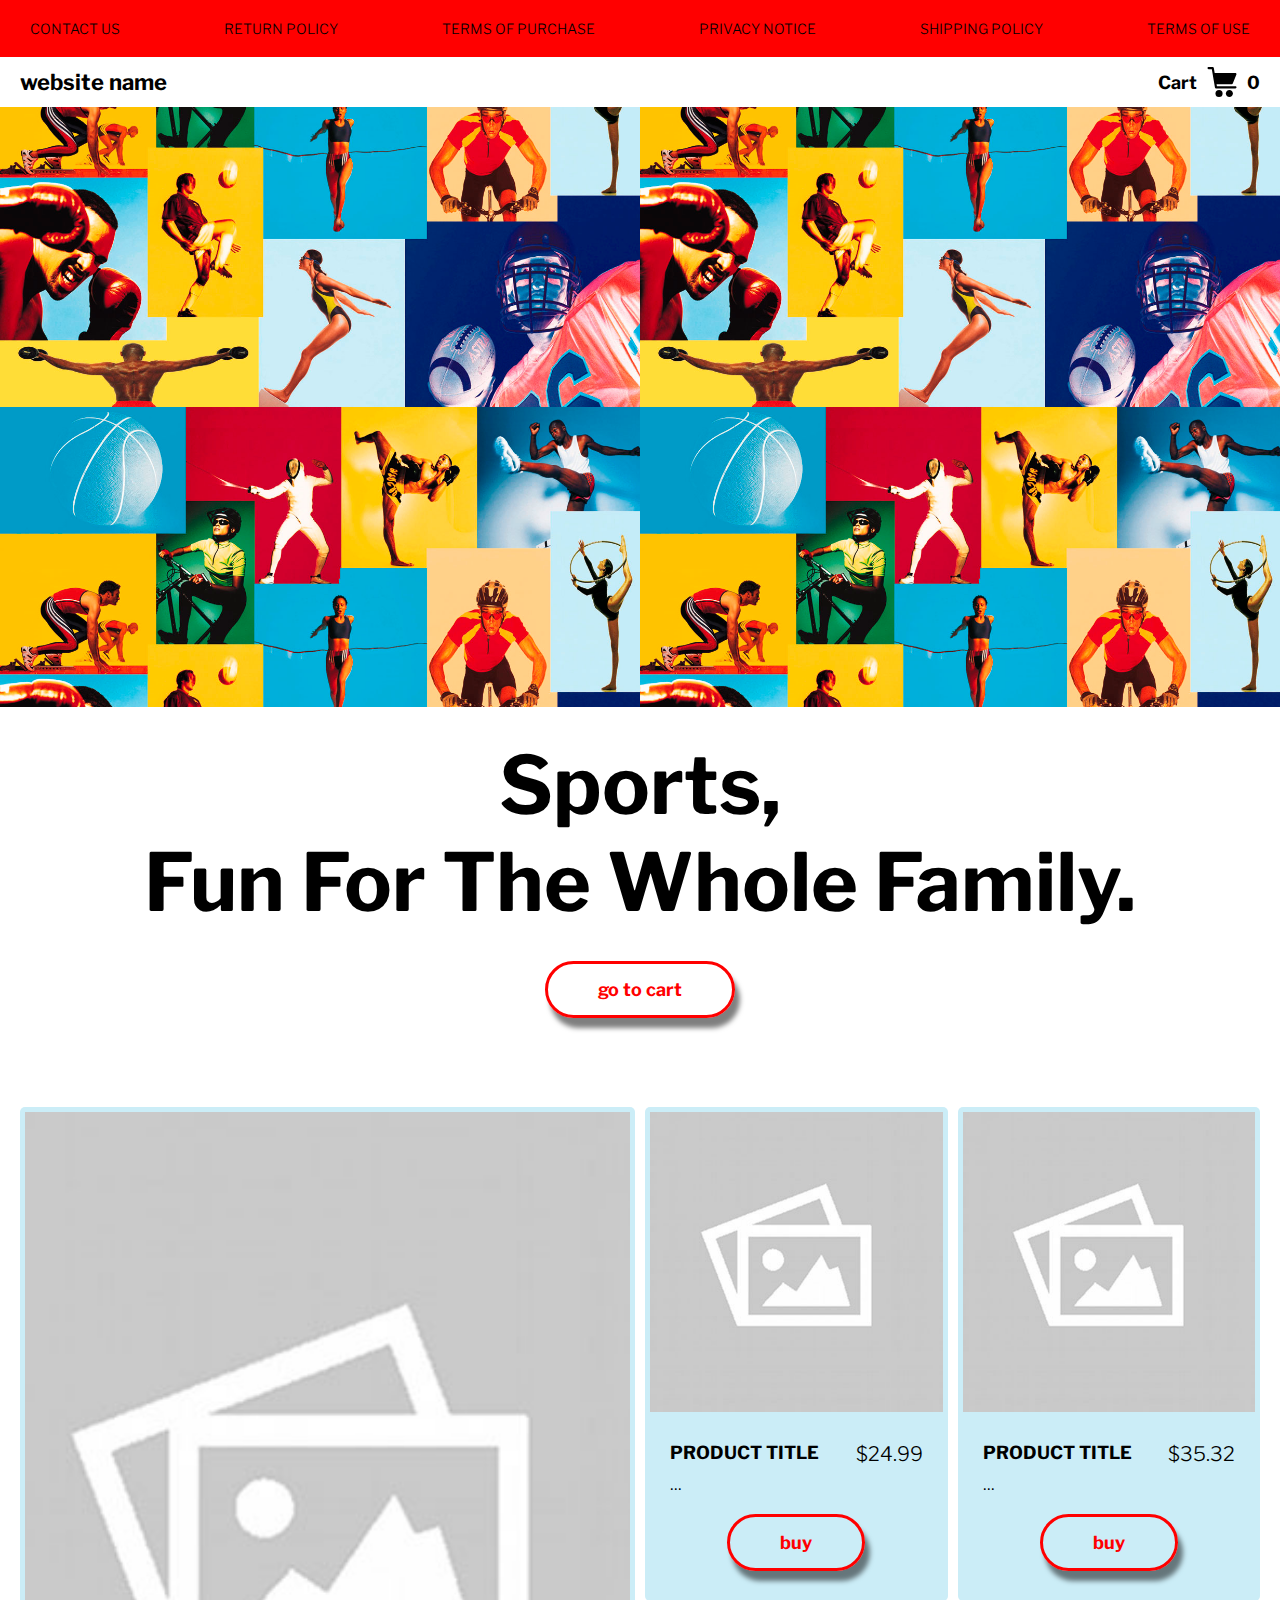
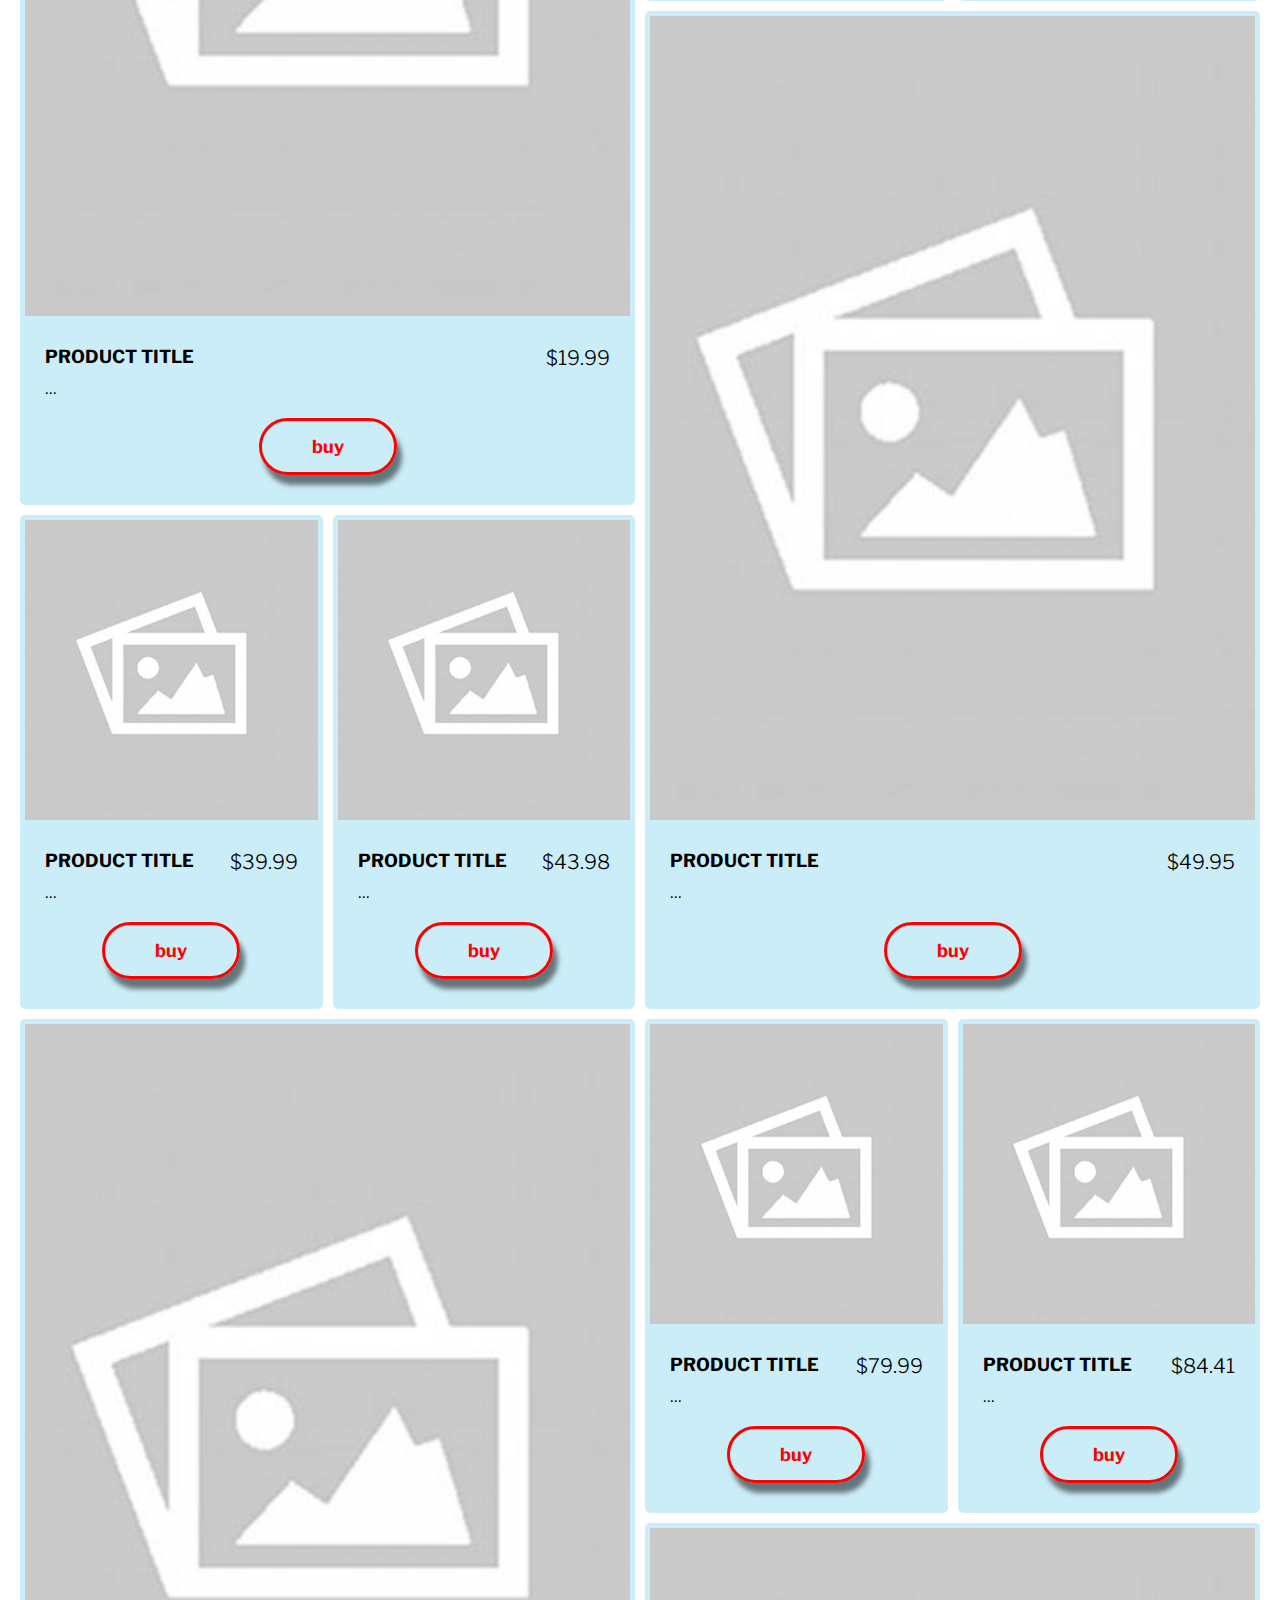
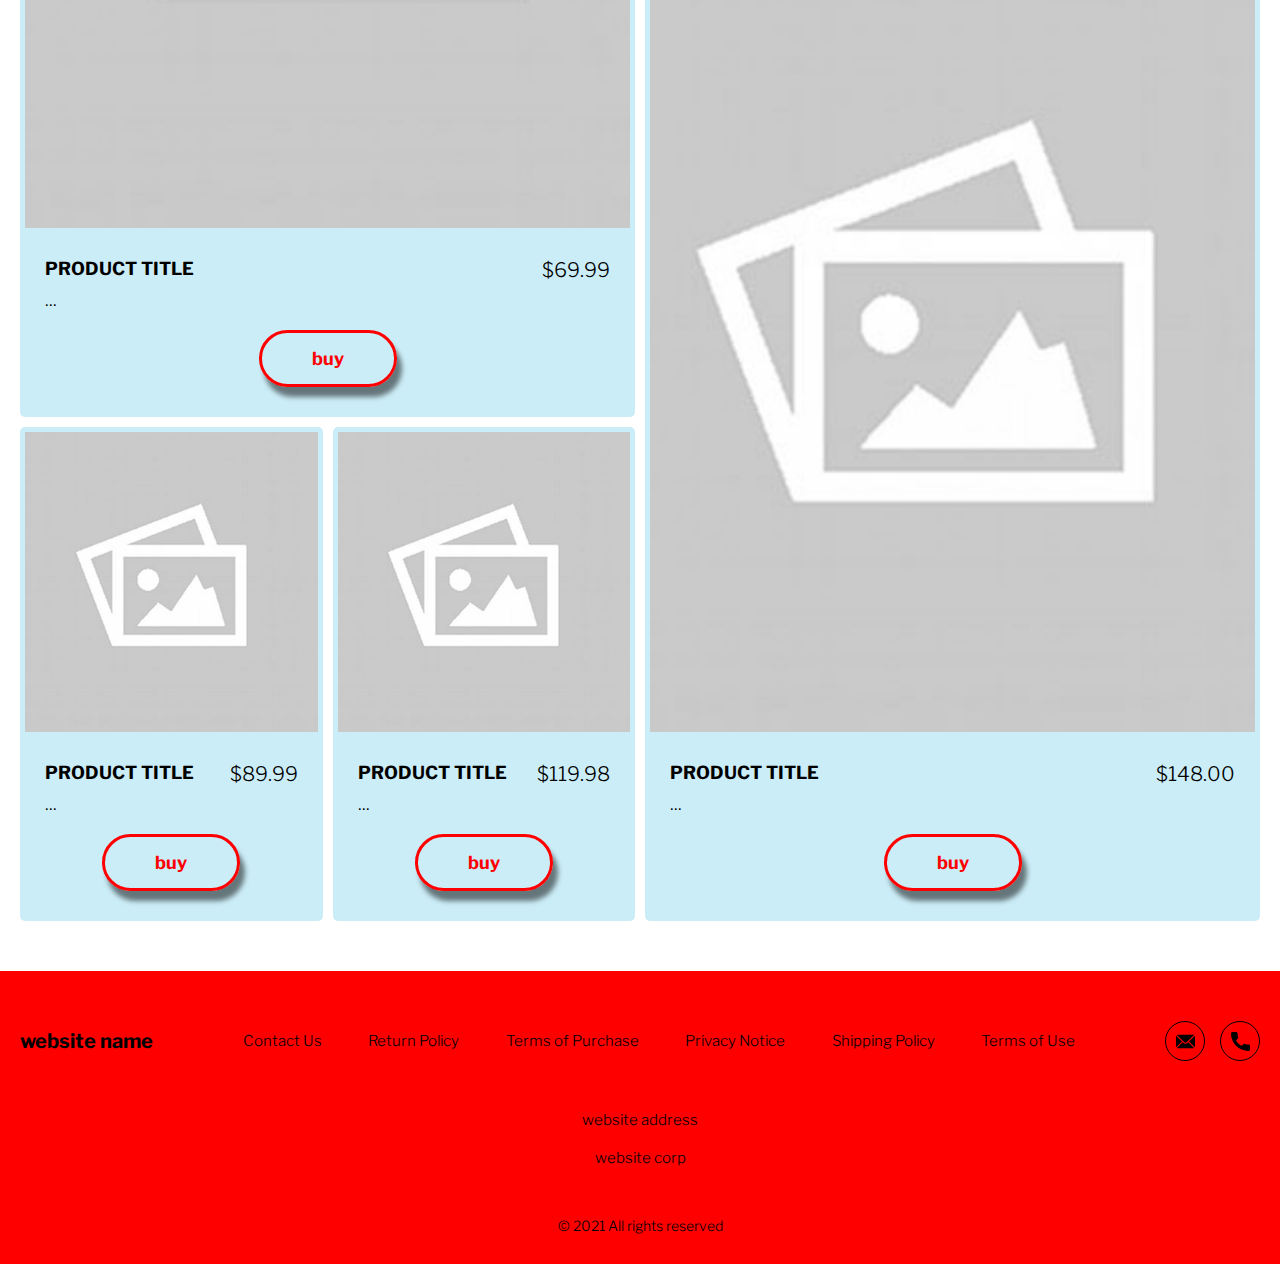
==== index.html @ ef9fd14d "+" ====
<!DOCTYPE html>
<html lang="en">

<head>
  <meta charset="UTF-8" />
  <meta http-equiv="X-UA-Compatible" content="IE=edge" />
  <meta name="viewport" content="width=device-width, initial-scale=1.0" />
  <link rel="stylesheet" href="./css/style.css" />
  <title>Shop</title>

</head>

<body>

  <div class="wrapper">

    <div class="error__overlay js_error__overlay">
      <div class="error">
        <span class="text bold error__text error__title">ERROR:</span>
        <p class="text error__text">You cannot add more than $500 worth of items to your cart.</p>
        <p class="text error__text">The selected item will not be added.</p>
        <button class="text error__btn js_error__btn">close</button>
      </div>
    </div>



    <div class="header__wrapper">
      <div class="header__wrapper-top">
        <div class="container header__top">
          <button class="header__btn js_menu-btn"></button>
          <nav class="nav js_menu">
            <ul class="nav__list">
              <li class="nav__item">
                <a href="./contacts.html" class="nav__link">Contact Us</a>
              </li>
              <li class="nav__item">
                <a href="./return.html" class="nav__link">Return Policy</a>
              </li>
              <li class="nav__item">
                <a href="./purchase.html" class="nav__link">Terms of Purchase</a>
              </li>
              <li class="nav__item">
                <a href="./privacy.html" class="nav__link">Privacy Notice</a>
              </li>
              <li class="nav__item">
                <a href="./shipping.html" class="nav__link">Shipping Policy</a>
              </li>
              <li class="nav__item">
                <a href="./use.html" class="nav__link">Terms of Use</a>
              </li>
            </ul>
          </nav>
        </div>
      </div>
      <div class="container">
        <header class="header">
 
          <a href="./index.html" class="header__logo logo js_website-name">website name</a>
          <a href="./shop.html" class="cart__btn">
            Cart
            <svg xmlns="http://www.w3.org/2000/svg" xmlns:xlink="http://www.w3.org/1999/xlink" x="0px" y="0px" viewBox="0 0 424.449 424.449" style="enable-background:new 0 0 424.449 424.449;" xml:space="preserve">
              <g>
                <g>
                  <g>
                    <circle cx="170.241" cy="374.273" r="50.176"></circle>
                    <path d="M316.673,324.098L316.673,324.098c-27.711,0-50.176,22.465-50.176,50.176s22.465,50.176,50.176,50.176
                 c27.711,0,50.176-22.465,50.176-50.176S344.384,324.098,316.673,324.098z"></path>
                    <path d="M402.177,272.897H140.545l-5.12-29.696h215.04c6.326,0.019,12.017-3.843,14.336-9.728l51.2-129.024
                 c3.111-7.892-0.766-16.812-8.658-19.922c-1.808-0.713-3.735-1.076-5.678-1.07H108.801L96.513,12.801
                 c-1.262-7.471-7.784-12.906-15.36-12.8h-58.88c-8.483,0-15.36,6.877-15.36,15.36s6.877,15.36,15.36,15.36h46.08l44.032,260.096
                 c1.262,7.471,7.784,12.906,15.36,12.8h274.432c8.483,0,15.36-6.877,15.36-15.36C417.537,279.774,410.66,272.897,402.177,272.897z
                 "></path>
                  </g>
                </g>
              </g>
            </svg>
            <span class="cart__span js_cart__span">0</span>
          </a>

        </header>
      </div>
    </div>


    <main class="main">

      <div class="hero__wrapper">
        <div class="container">
          <section class="hero">
          </section>
        </div>
      </div>




      <div class="products__wrapper">
        <section class="products">
          <div class="container">
            <h1 class="title">Sports, <br>Fun For The Whole Family.</h1>
            <a href="./shop.html" class="btn"><span>go to cart</span></a>

            <div class="sub-title__box">
              <p class="text success-message js_success-message">Success! You have added <span
                  class="js_success-product-name"></span> to your shopping cart!</p>
            </div>
            <ul class="products__list js_products__list"></ul>


          </div>
        </section>
      </div>

    </main>
    <div class="footer__wrapper">
      <footer class="footer">
        <div class="footer__top">
          <div class="container">
            <div class="footer__policies">

            <div class="footer__block footer__block--df">
              <a href="./index.html" class="footer__logo logo js_website-name"></a>
              <ul class="sub-list list-col">
                <li class="item">
                  <a href="./contacts.html" class="footer__link">Contact Us</a>
                </li>
                <li class="item">
                  <a href="./return.html" class="footer__link">Return Policy</a>
                </li>
                <li class="item">
                  <a href="./purchase.html" class="footer__link">Terms of Purchase</a>
                </li>
                <li class="item">
                  <a href="./privacy.html" class="footer__link">Privacy Notice</a>
                </li>
                <li class="item">
                  <a href="./shipping.html" class="footer__link">Shipping Policy</a>
                </li>
                <li class="item">
                  <a href="./use.html" class="footer__link">Terms of Use</a>
                </li>
              </ul>
              <ul class="sub-list sub-list--df">
                <li class="item item--df">
                  <a href="" class="social-link social-link-email js_website-email"></a>
                </li>
                <li class="item item--df">

                  <a href="" class="social-link social-link-phone js_website-phone"></a>
                </li>
              </ul>
            </div>
        
          </div>
          <div class="footer__block">
            <div class="footer__sub-block">
              <p class="text text--mb js_website-address"></p>
              <p class="text js_website-corp"></p>
            </div>
            <span class="footer__span">© 2021 All rights reserved</span>
          </div>
          </div>
        </div>
      

       
  
      </footer>
  
  </div> 
  </div>





  <script type="module" src="./js/cart.js"></script>
  <script type="module" src="./js/add-to-cart.js"></script>
  <script type="module" src="./js/on-load.js"></script>
  <script src="./js/website-data.js"></script>
  <script>
    const menuBtn = document.querySelector('.js_menu-btn');
    const menu = document.querySelector('.js_menu');
    menuBtn.addEventListener('click', () => {
      menu.classList.toggle('open-menu');
    })
  </script>
</body>

</html>
---- css/style.css ----
@import './fonts.css';
@import './vars.css';
@import './utils.css';
@import './header.css';
@import './footer.css';
@import './hero.css';
@import './products.css';
@import './product.css';
@import './text-section.css';
@import './order.css';
@import './thank-you.css';
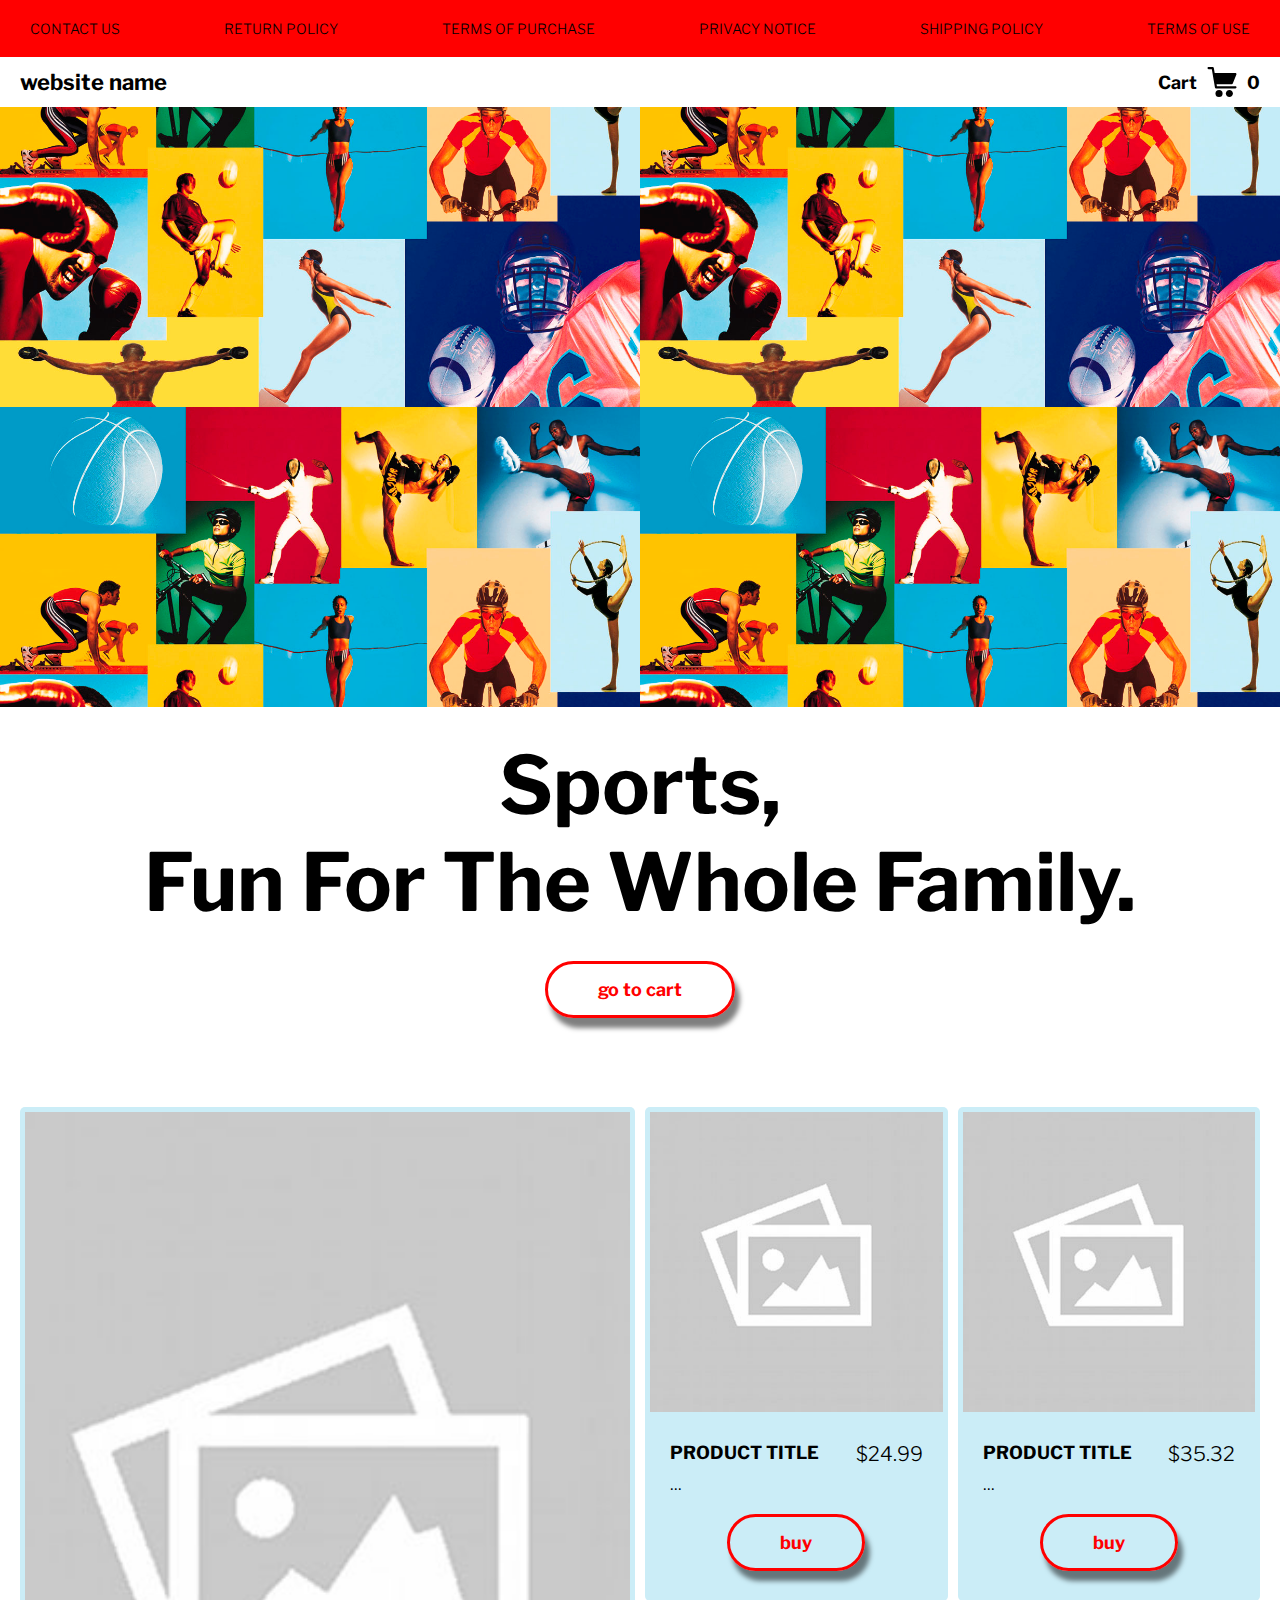
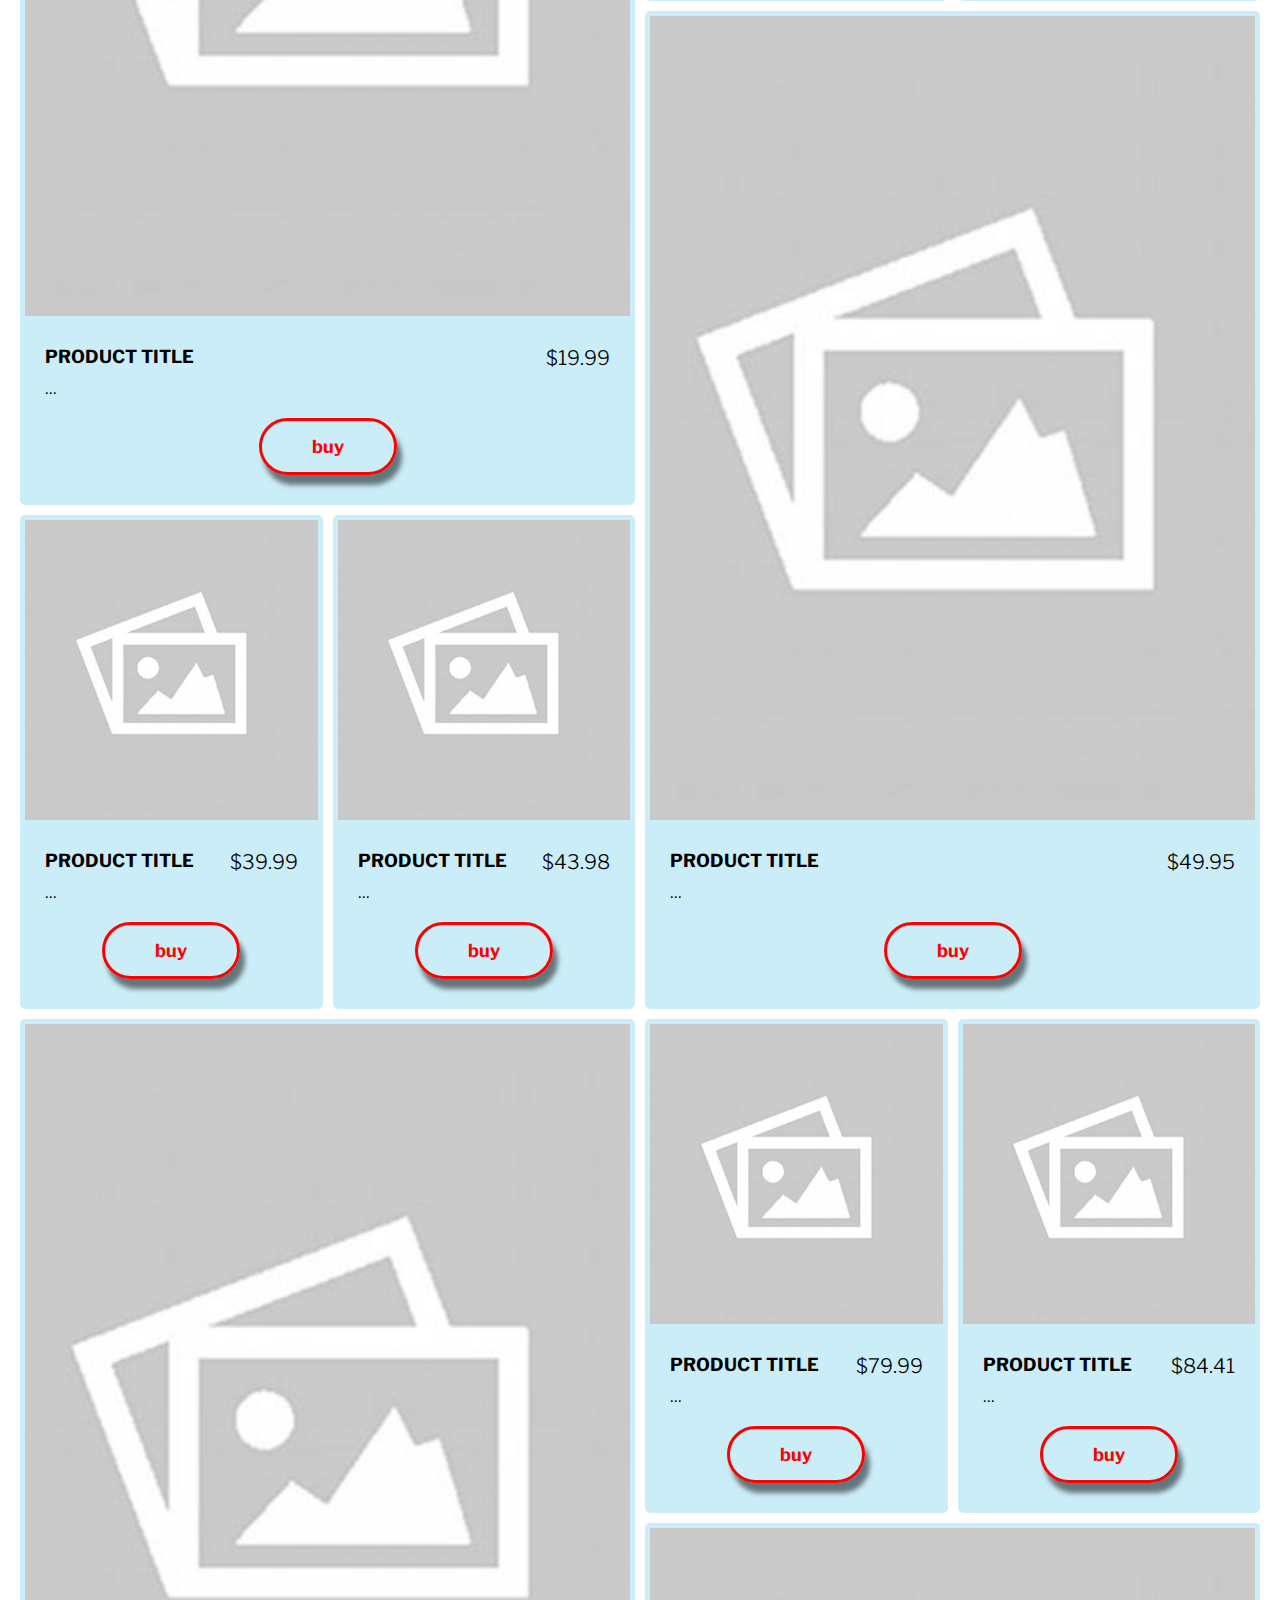
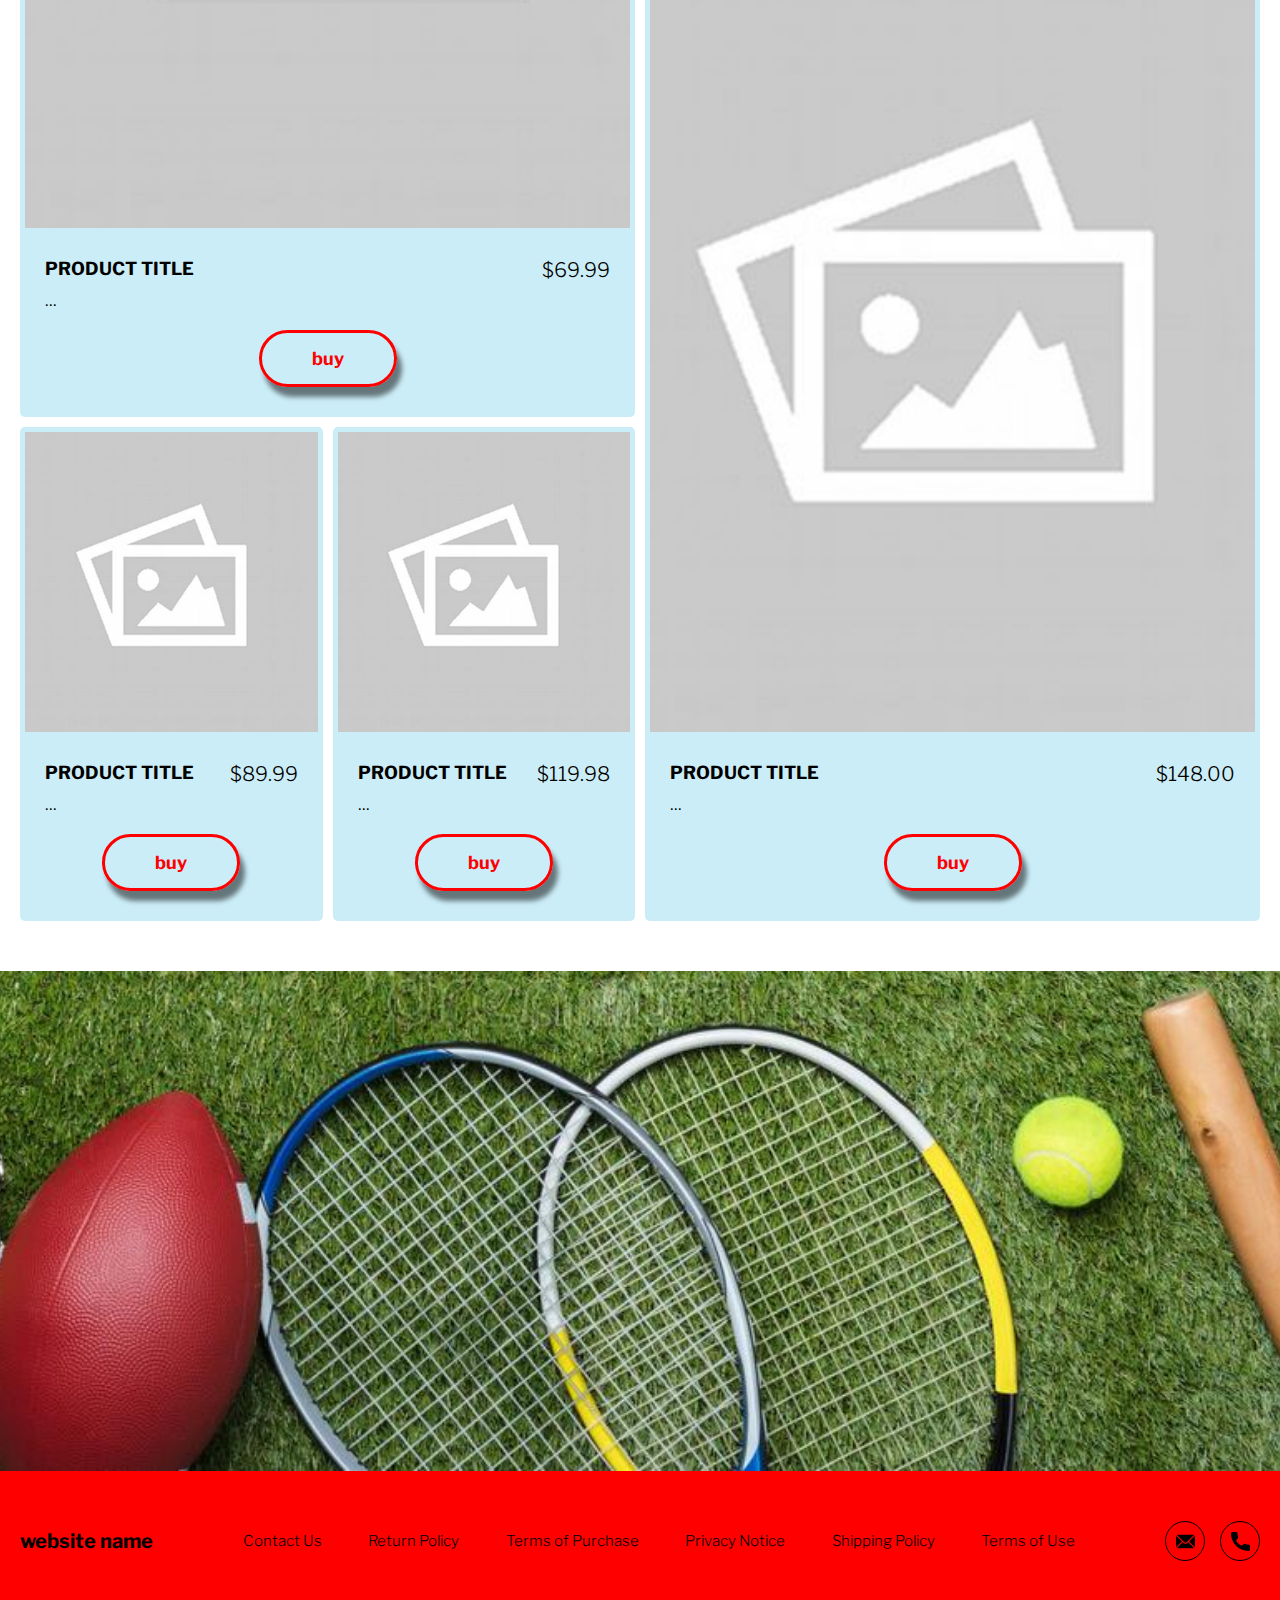
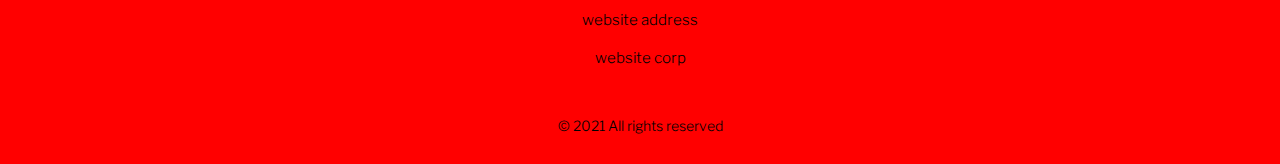
==== commit f4e74c96: "+" ====
--- a/index.html
+++ b/index.html
@@ -112,7 +112,13 @@
         </section>
       </div>
 
-    </main>
+
+      
+        <section class="info">
+        </section>
+
+
+     </main>
     <div class="footer__wrapper">
       <footer class="footer">
         <div class="footer__top">
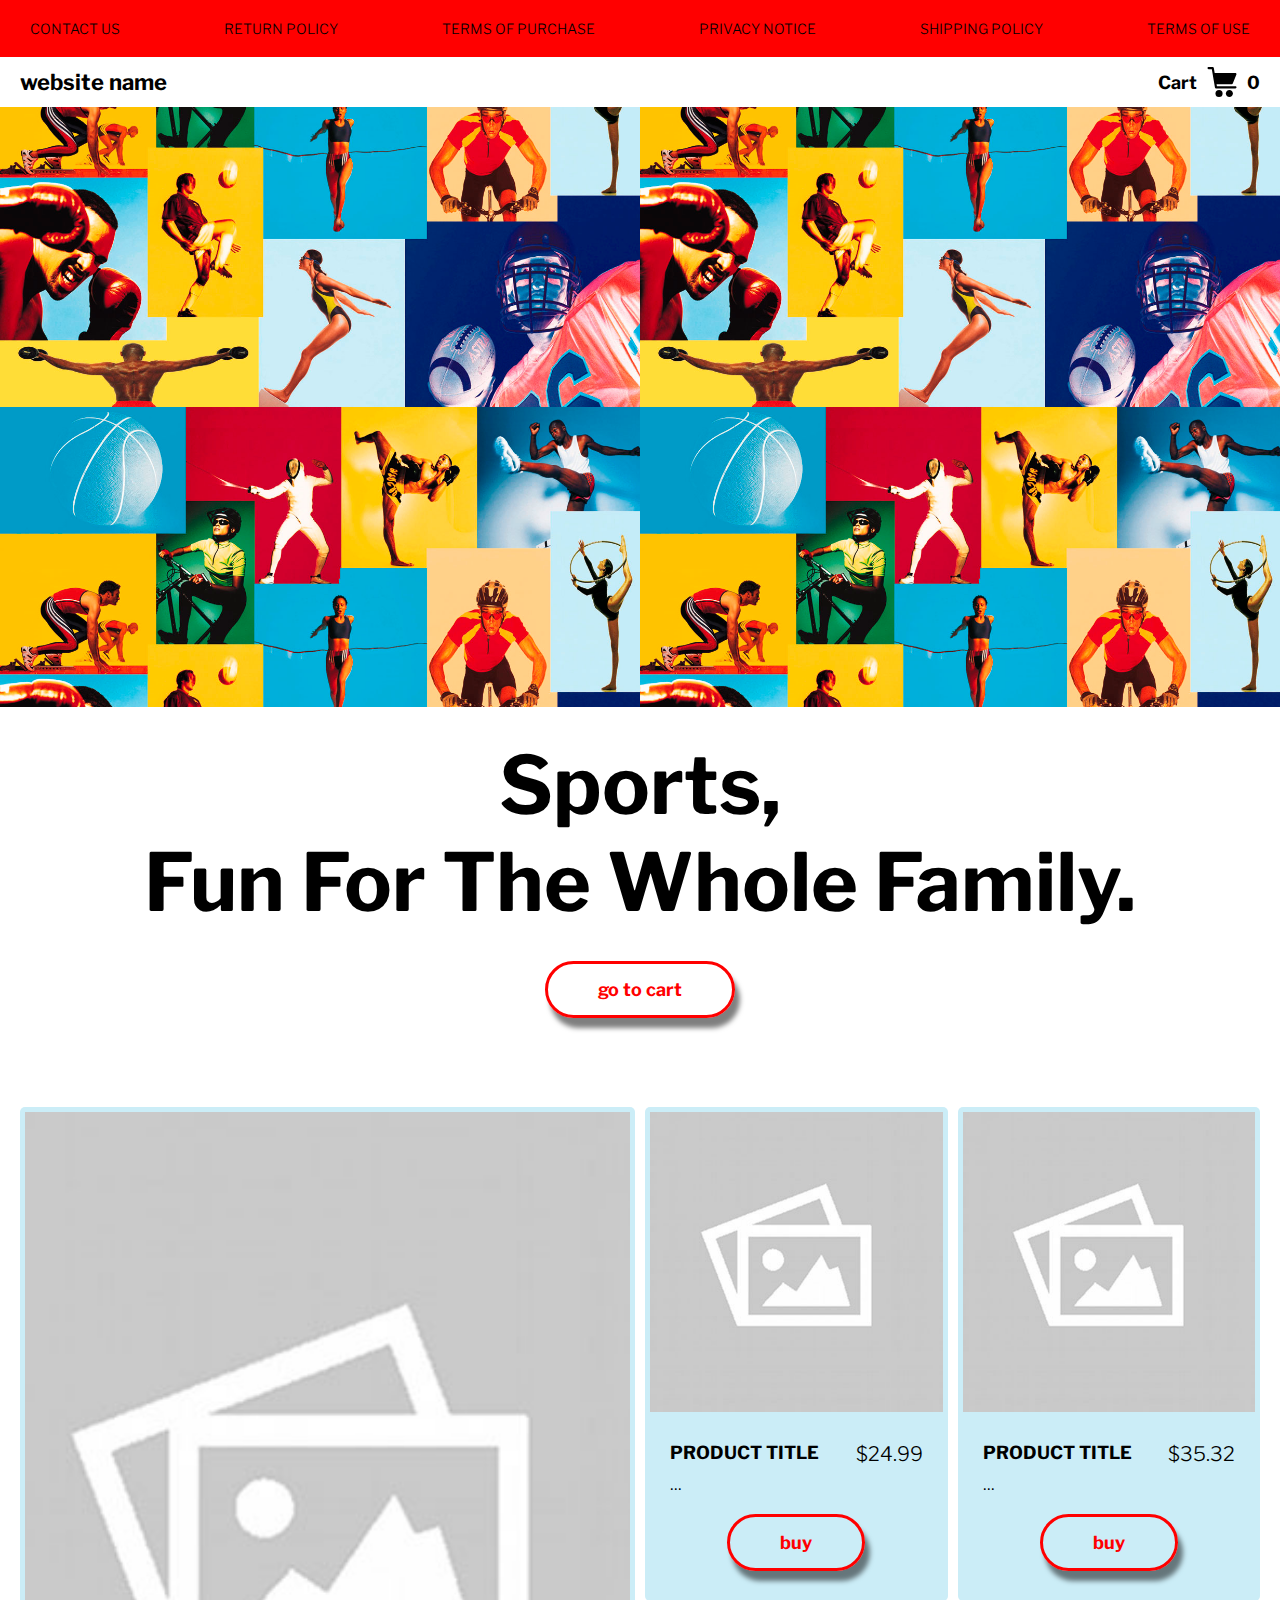
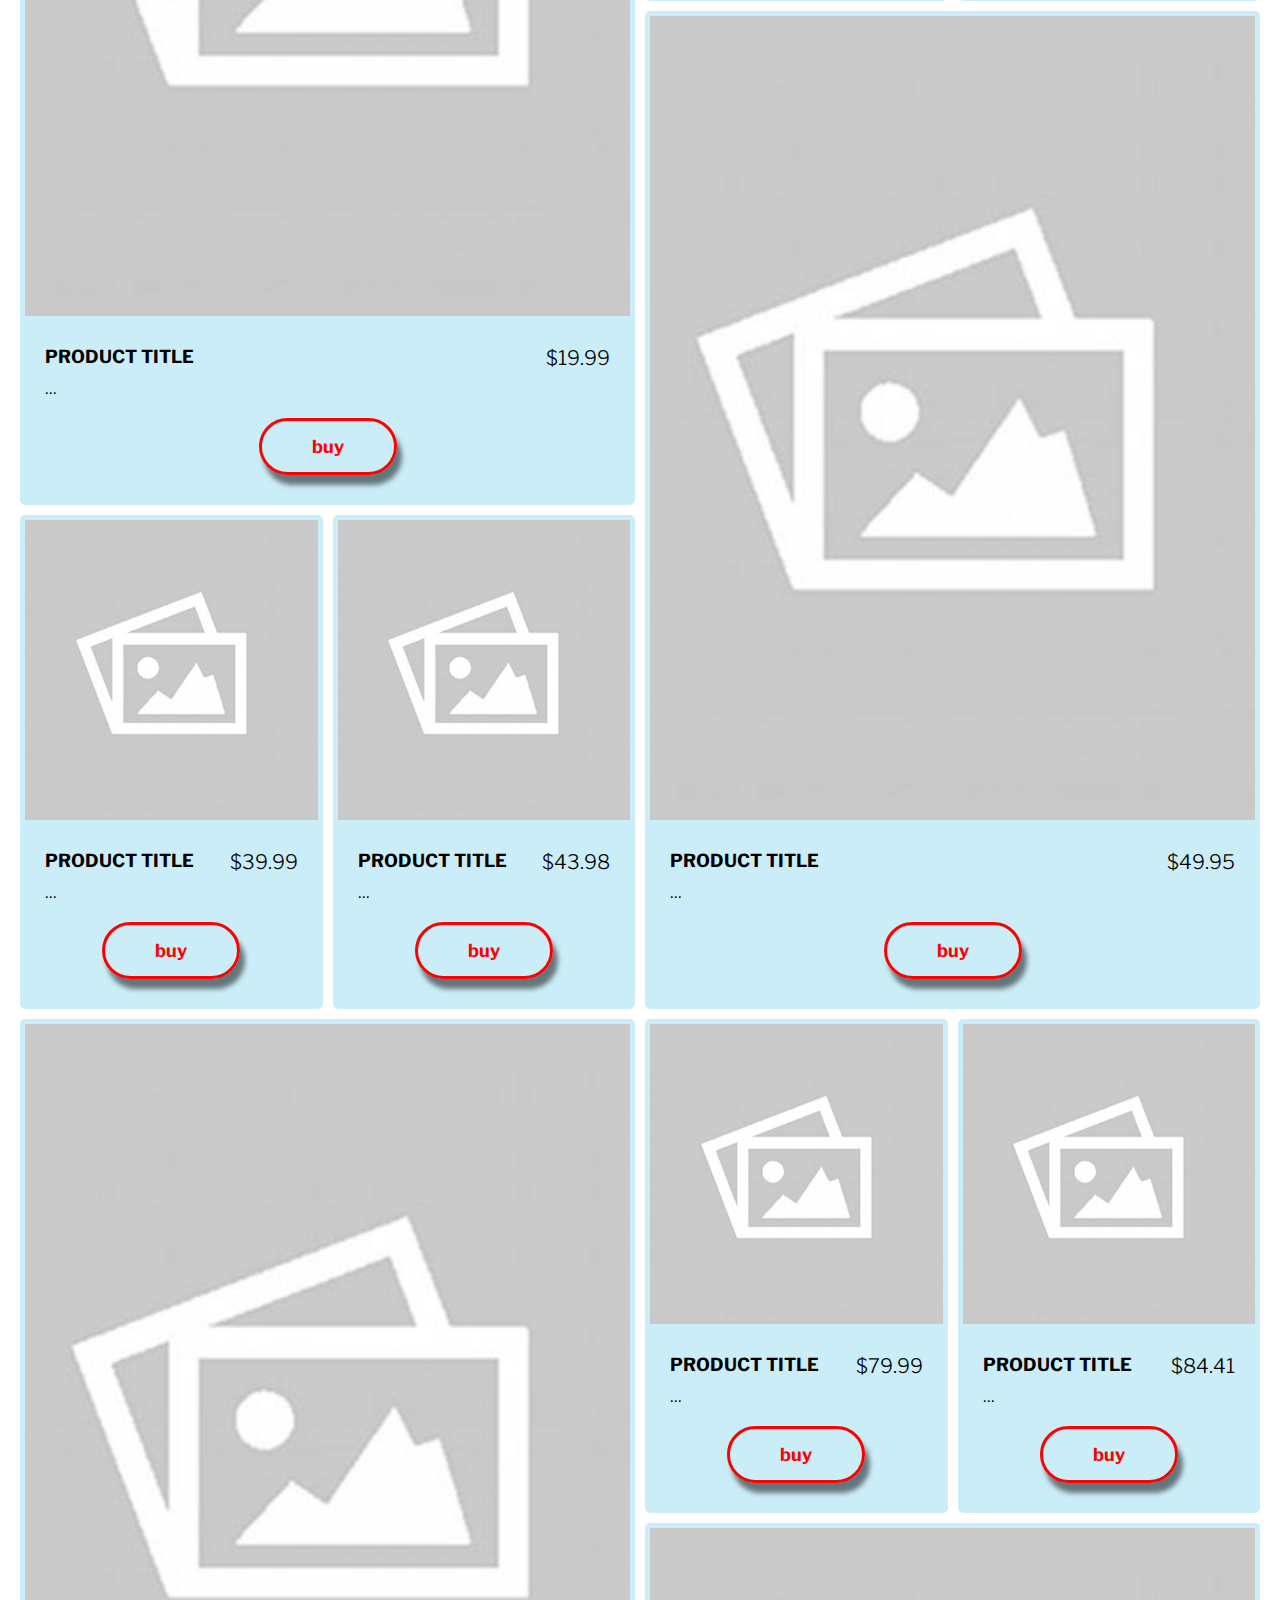
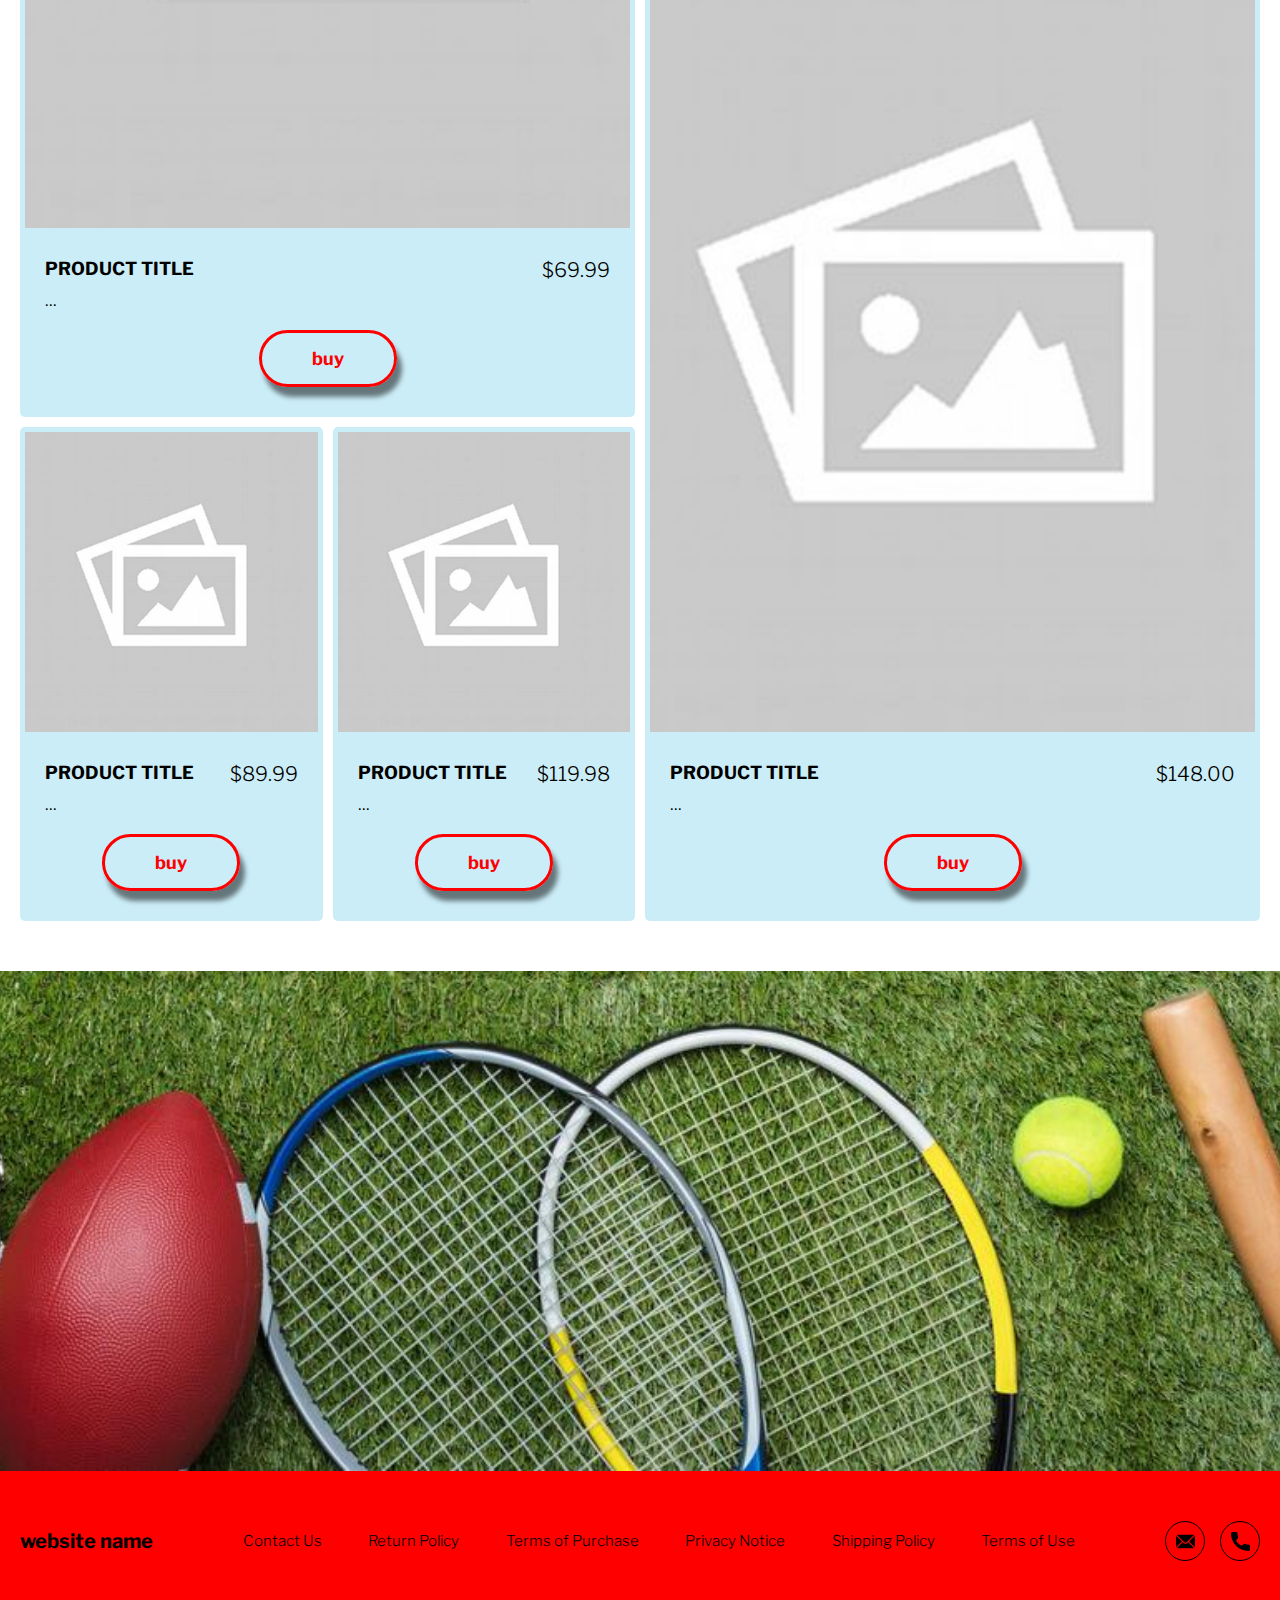
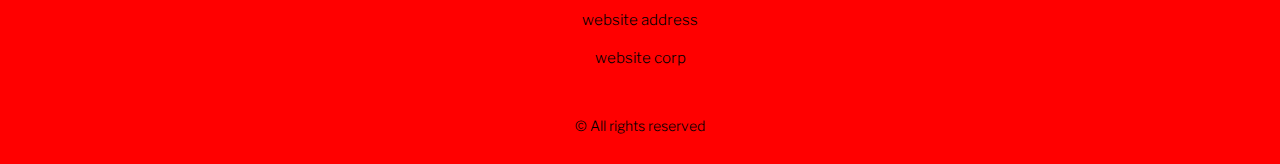
==== commit 36c758b8: "+" ====
--- a/index.html
+++ b/index.html
@@ -164,7 +164,7 @@
               <p class="text text--mb js_website-address"></p>
               <p class="text js_website-corp"></p>
             </div>
-            <span class="footer__span">© 2021 All rights reserved</span>
+            <span class="footer__span">© All rights reserved</span>
           </div>
           </div>
         </div>
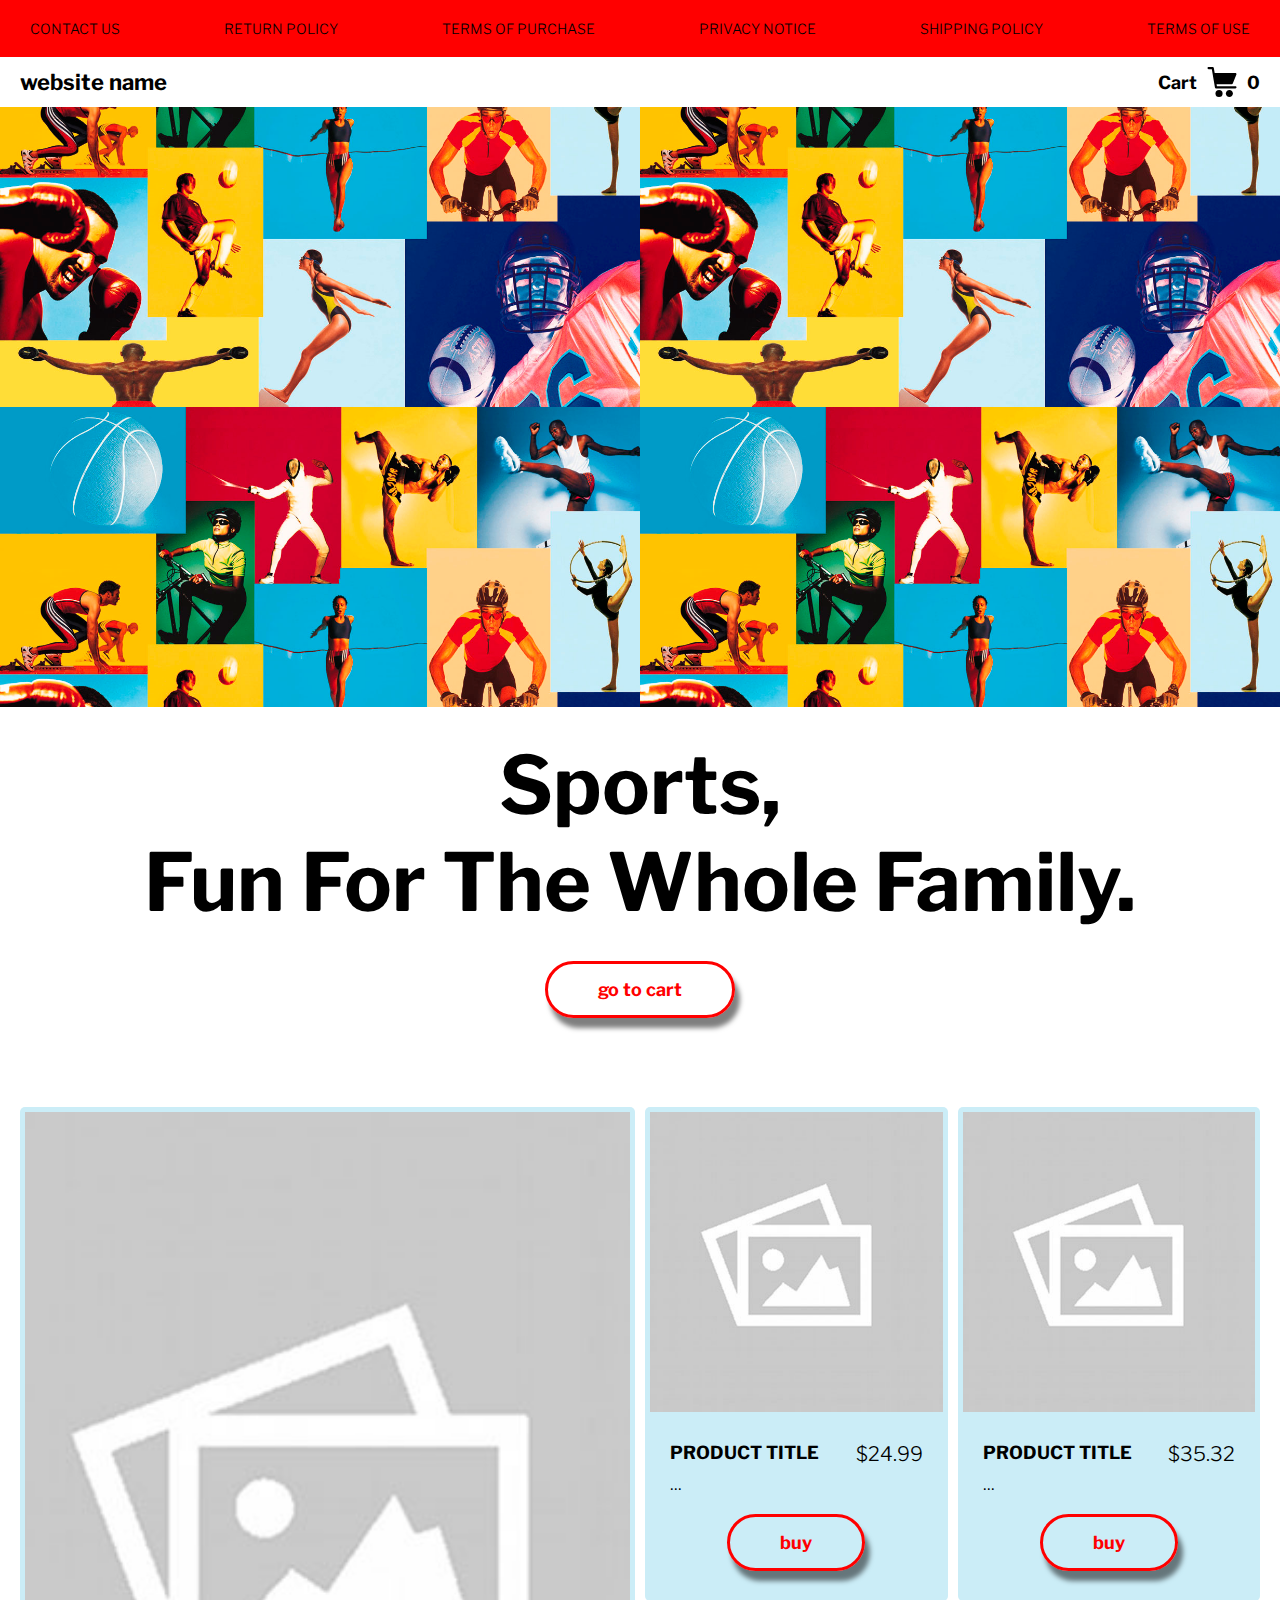
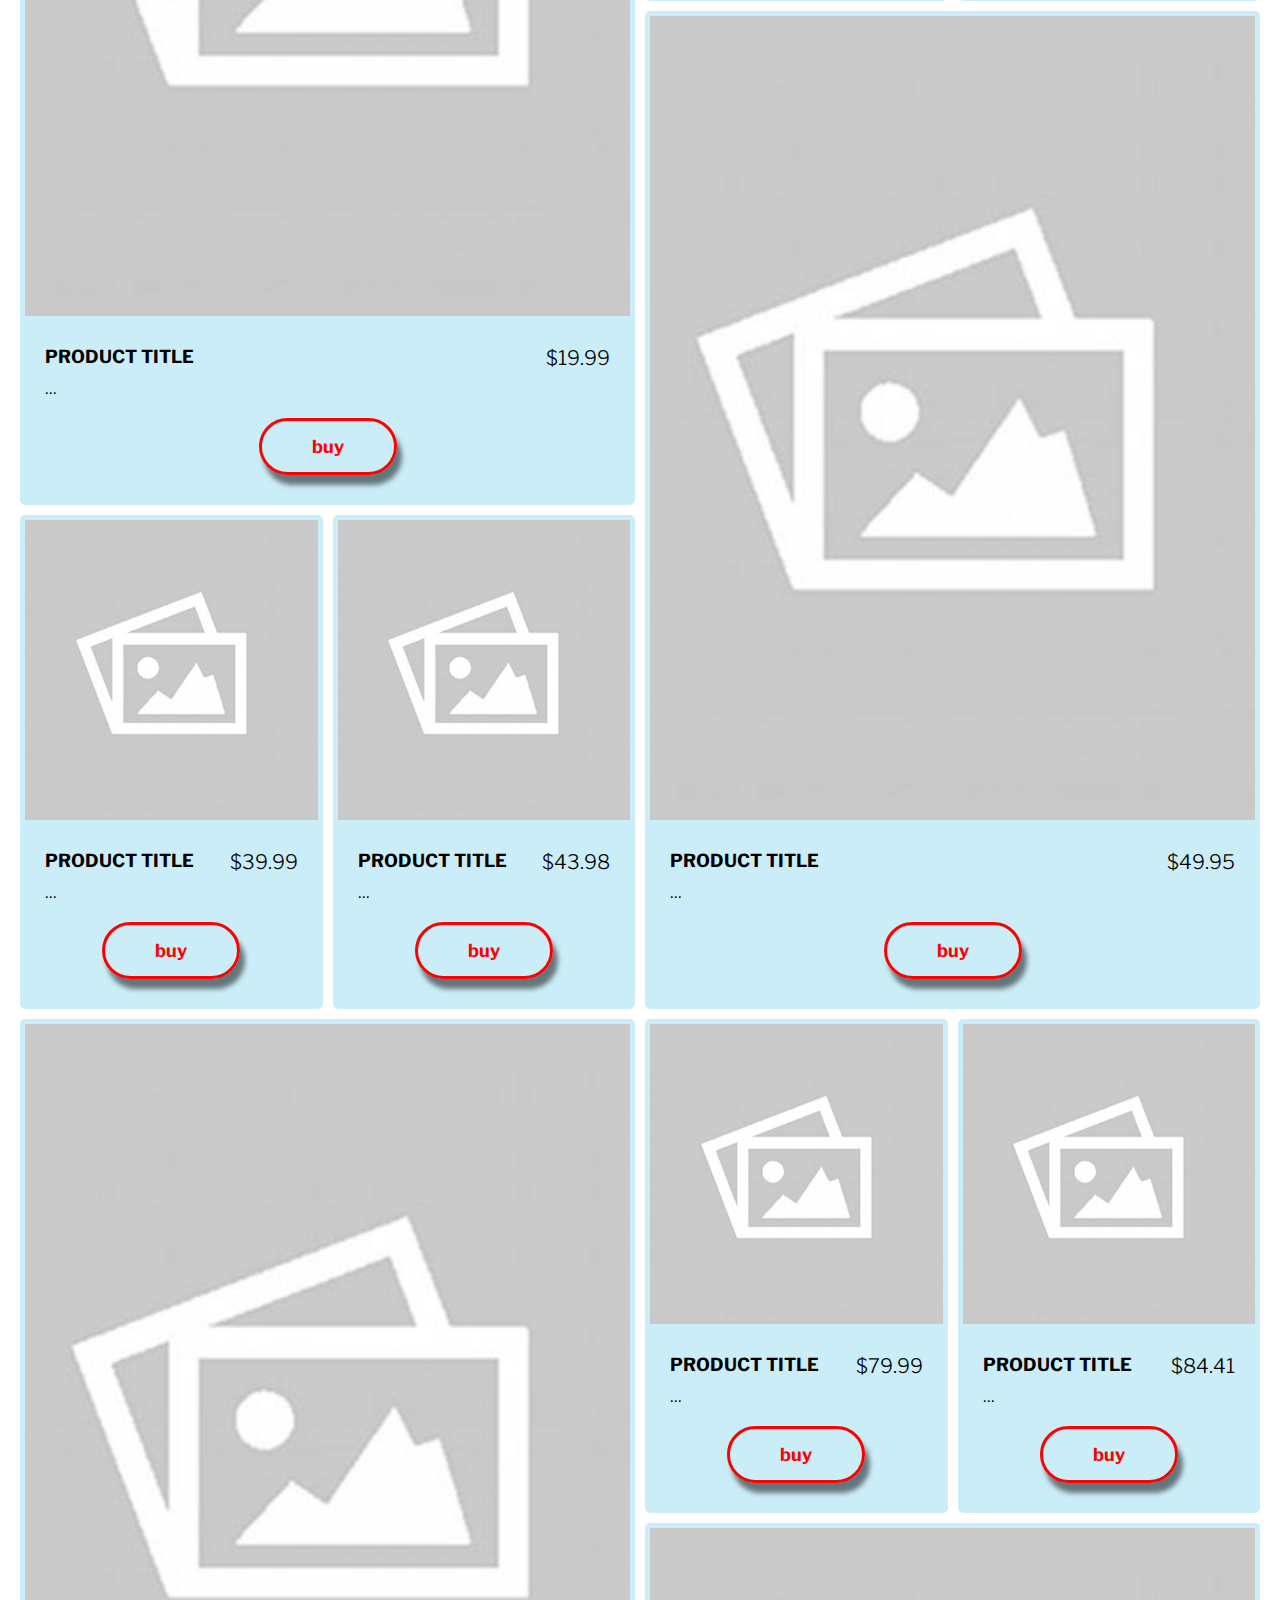
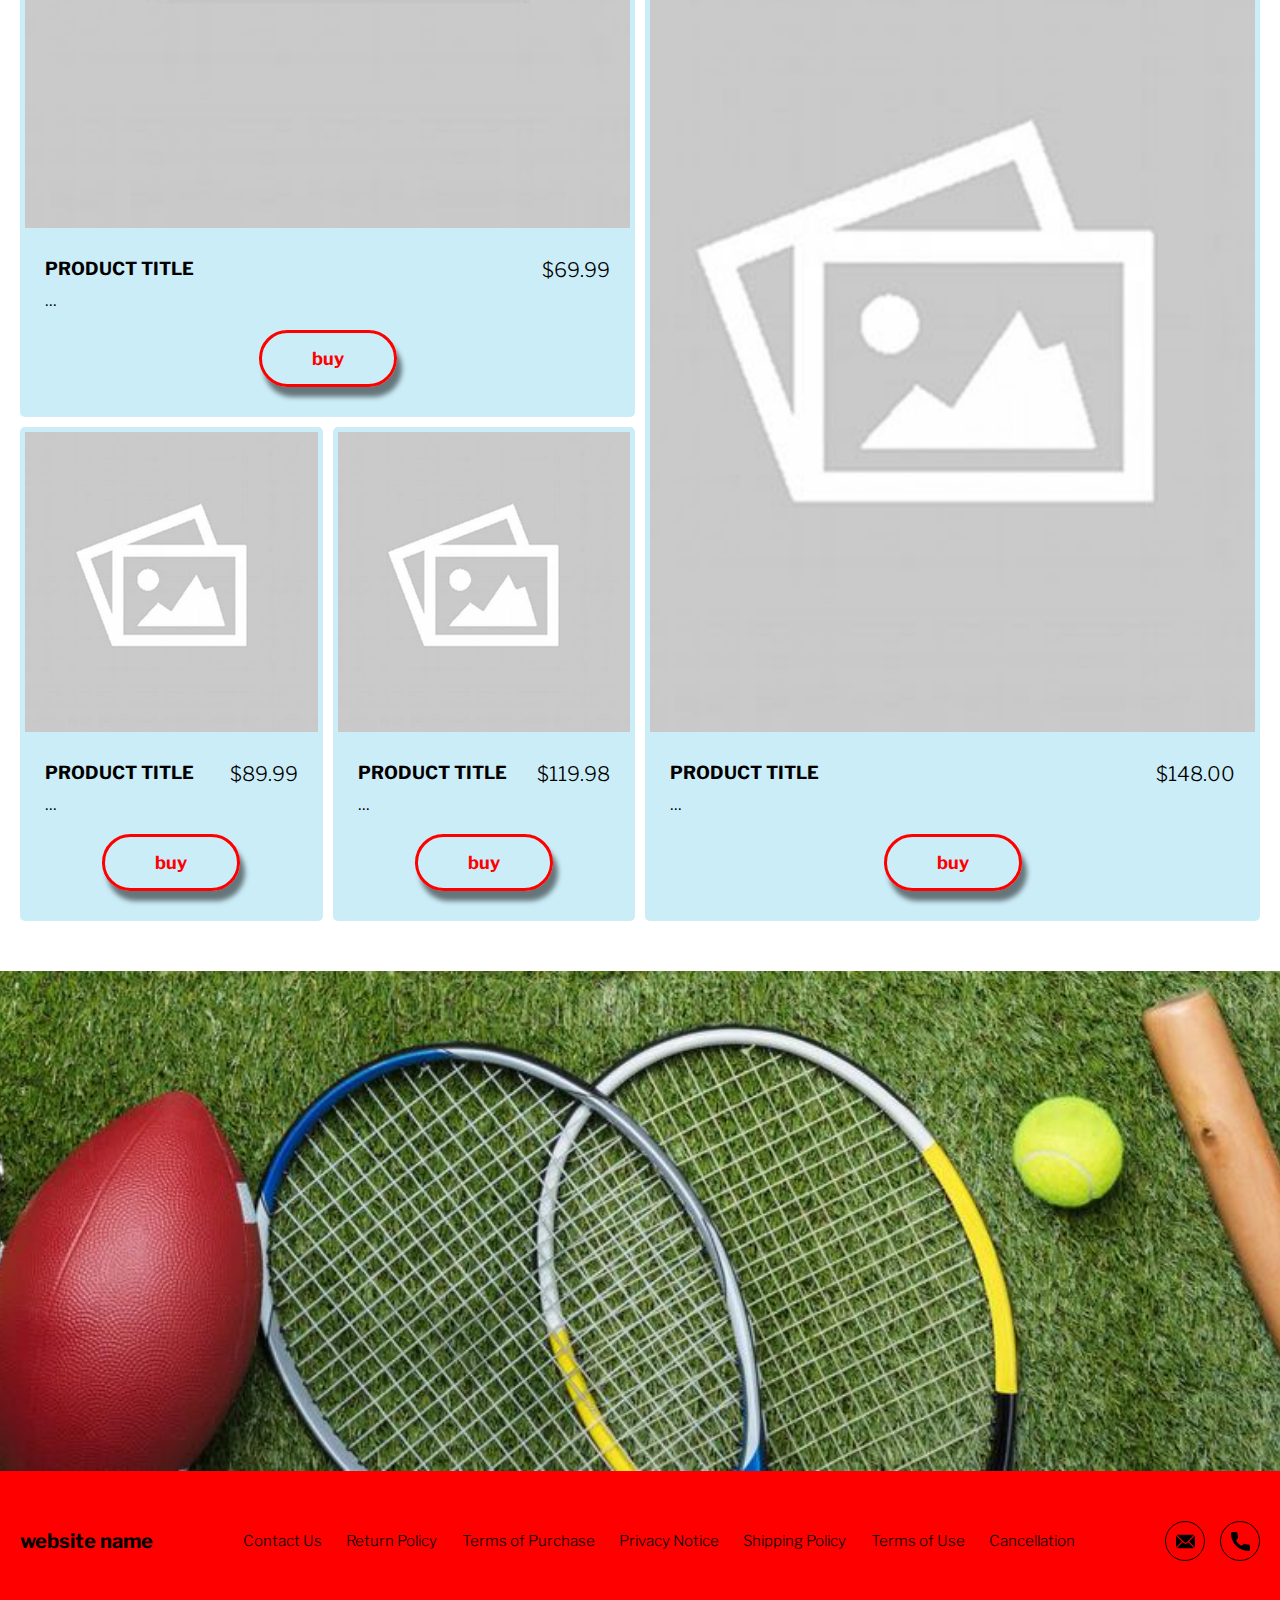
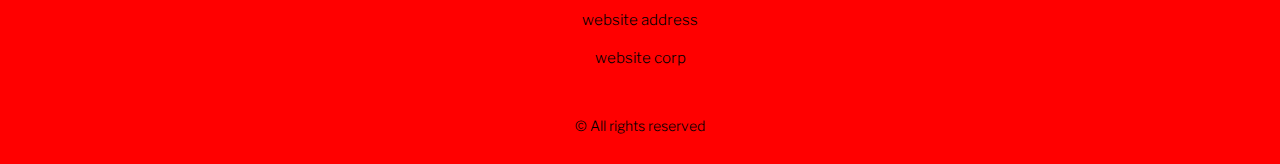
==== commit d11351b4: "+" ====
--- a/index.html
+++ b/index.html
@@ -146,6 +146,9 @@
                 <li class="item">
                   <a href="./use.html" class="footer__link">Terms of Use</a>
                 </li>
+                <li class="item">
+                  <a href="./cancellation.html" class="footer__link">Cancellation</a>
+                </li>
               </ul>
               <ul class="sub-list sub-list--df">
                 <li class="item item--df">
@@ -184,12 +187,13 @@
   <script type="module" src="./js/cart.js"></script>
   <script type="module" src="./js/add-to-cart.js"></script>
   <script type="module" src="./js/on-load.js"></script>
-  <script src="./js/website-data.js"></script>
+  <script type="module" src="./js/website-data.js"></script> 
   <script>
     const menuBtn = document.querySelector('.js_menu-btn');
     const menu = document.querySelector('.js_menu');
     menuBtn.addEventListener('click', () => {
       menu.classList.toggle('open-menu');
+      document.body.classList.toggle('open-menu');
     })
   </script>
 </body>
